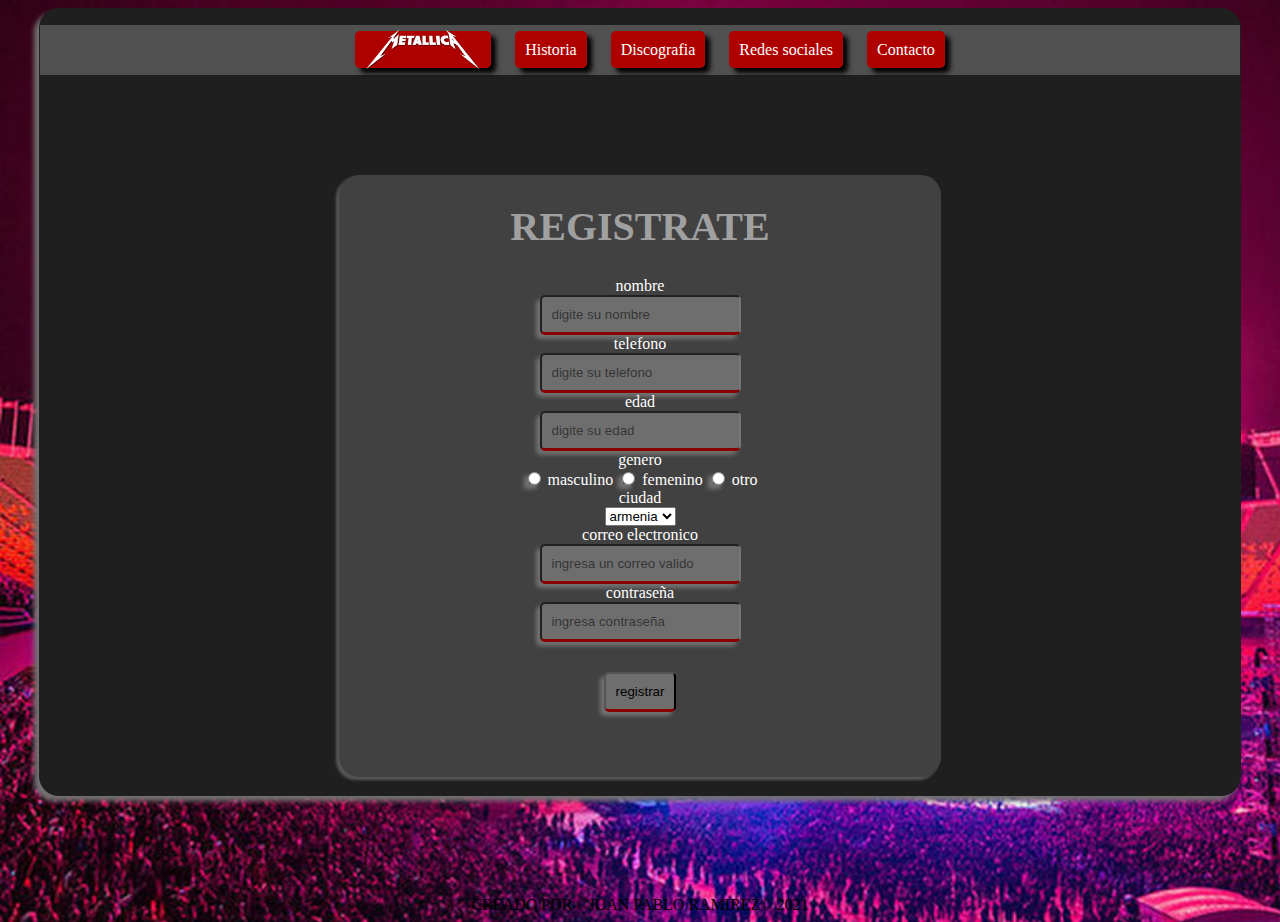
==== formulario.html @ e131e303 "se agregó el sitio web sobre la banda metallica" ====
<!DOCTYPE html>
<html lang="en">
<head>
    <meta charset="UTF-8">
    <meta http-equiv="X-UA-Compatible" content="IE=edge">
    <meta name="viewport" content="width=device-width, initial-scale=1.0">
    <link rel="stylesheet" href="css/style.css">
    <title>Redes sociales - Metallica</title>

</head>

<body>

    <main>

        <nav>
            <ul>
                <li><a href="index.html"><img src="images/logodark.png" alt="metlogo" ></a></li>
                <li><a href="historia.html" >Historia</a></li>
                <li><a href="discografia.html">Discografia</a></li>
                <li><a href="redessociales.html">Redes sociales</a></li>
                <li><a href="formulario.html">Contacto</a></li>
            </ul>
        </nav>



        <form action="">
            <h1>REGISTRATE</h1>
            <label for="nombre">nombre</label><br>
            <input type="text" id = "nombre" placeholder="digite su nombre"><br>

            <label for="telefono">telefono</label><br>
            <input type="tel" id = "telefono" placeholder = "digite su telefono"><br>

            <label for="edad">edad</label><br>
            <input type="number" id = "edad" placeholder = "digite su edad"><br>

            <label >genero</label><br>
            <input type="radio" id = "M" name = "genero">
            <label for="M" name = "genero">masculino</label>
            <input type="radio" id = "F" name = "genero">
            <label for="F" name = "genero">femenino</label>
            <input type="radio" id = "o" name = "genero">
            <label for="o" name = "genero">otro</label><br>

            <label for="ciudad">ciudad</label><br>
            <select name="ciudad" id="ciudad">
                <option value="armenia">armenia</option>
                <option value="bogota">bogotá</option>
            </select><br>

            <label for="correo">correo electronico</label><br>
            <input type="email" id = "correo" placeholder = "ingresa un correo valido"><br>

            <label for="password">contraseña</label><br>
            <input type="password" id = "contrasena" placeholder = "ingresa contraseña"><br>

            <input type="submit" value = "registrar"><br>
        </form>



        <br>

    </main>
    <footer >CREADO POR ©JUAN PABLO RAMIREZ© 2021</footer>
</body>
</html>
---- css/style.css ----
html{
    font-family: 'Titillium Web';
}


body{
    background-image: url(../images/backgroundXD.jpg);
    background-repeat: no-repeat;
    background-size: cover;

}

main{    
    background-color: #1f1f1f;
    max-width: 1200px;
    margin: 0 auto;
    border: solid 1px ;color: #ffffff00;
    border-radius:20px;
    box-shadow: -5px 5px 5px #727272;
    font-family: 'georgia';
}



.imagenhistoria{
    
    position: center;
    margin-top: 50px;
    width: 50%;

}



nav {
    text-align: center;
    background-color: #505050;
    height: 50px;  
}

nav ul li a img{
    width: 10%;
    margin-top: -12px;
    margin-bottom: -16px;
}


nav ul li{
    
    display: inline; 
    list-style: none;  
}


nav ul li a{
    text-decoration: none; 
    color: #ffffff;
    background:#af0000;
    line-height: 49px;
    padding: 10px;
    margin-right: 20px;
    border-radius: 5px;
    box-shadow:5px 5px 5px #000; 

}

nav ul li a:hover{   
    color: #000000;
    background: #ffffff;
    border-radius: 5px;
    box-shadow:5px 5px 5px #000;
}




h1{
    text-align: center;
    font-size: 40px;        
    color: #a0a0a0
}

h2{
    text-align: center;
    color:#ffffff
}

h3{
    color:red
}


p{


    text-align: center;
    margin: 0px 100px;
    color:white
}

img{
    position: center;
    width: 70%;



}
#titulo{
    width: 60%;
}

footer{
    margin-top: 100px;
    text-align: center;
    color:#ffffff
    text-shadow: 0px 5px 5px floralwhite
}


.album {
    float: left;
    width: 350px;
    text-decoration: none;
    list-style: none;
    margin-bottom: 30px;
    margin-left: 30px;
    padding-left: 5px;
}

.album a{
    text-decoration: none;
}

.algo:hover{
    width: 300px;
    padding-left: 5px;
    

}

.algo img:hover{
    box-shadow:5px 6px 6px #c00505; 
    
}

.album p{
    display: inline;
    margin: 0 auto;
    text-align: right;
    text-decoration: none;
    
}

.clear{
    clear: both;
}



.redes img{
    width: 240px;
    margin-right: 97px;
    margin-bottom: 100px;
}

form{
    background-color: #414141;
    width: 600px;
    height:600px;
    margin: 0 auto;
    margin-top: 100px;
    border: solid 1px #00000000;
    text-align: center;
    border-radius:20px;
    box-shadow: -3px 3px 3px #585858;
}

label{
    color: #fff;
}



form input{
    padding: 10px;
    background: #6e6e6e;
    display:fixed;
    border-radius: 5px;
    border-bottom: 3px solid #8a0000;
    box-shadow: -4px 4px 4px #727272;
}

    ::-webkit-input-placeholder {
    color: rgba(0, 0, 0, 0.541);
}

form input[type="submit"]{
    margin: 30px;
}

form input[type="submit"]:hover{
    padding: 12px;
    background:#ffffff;
}
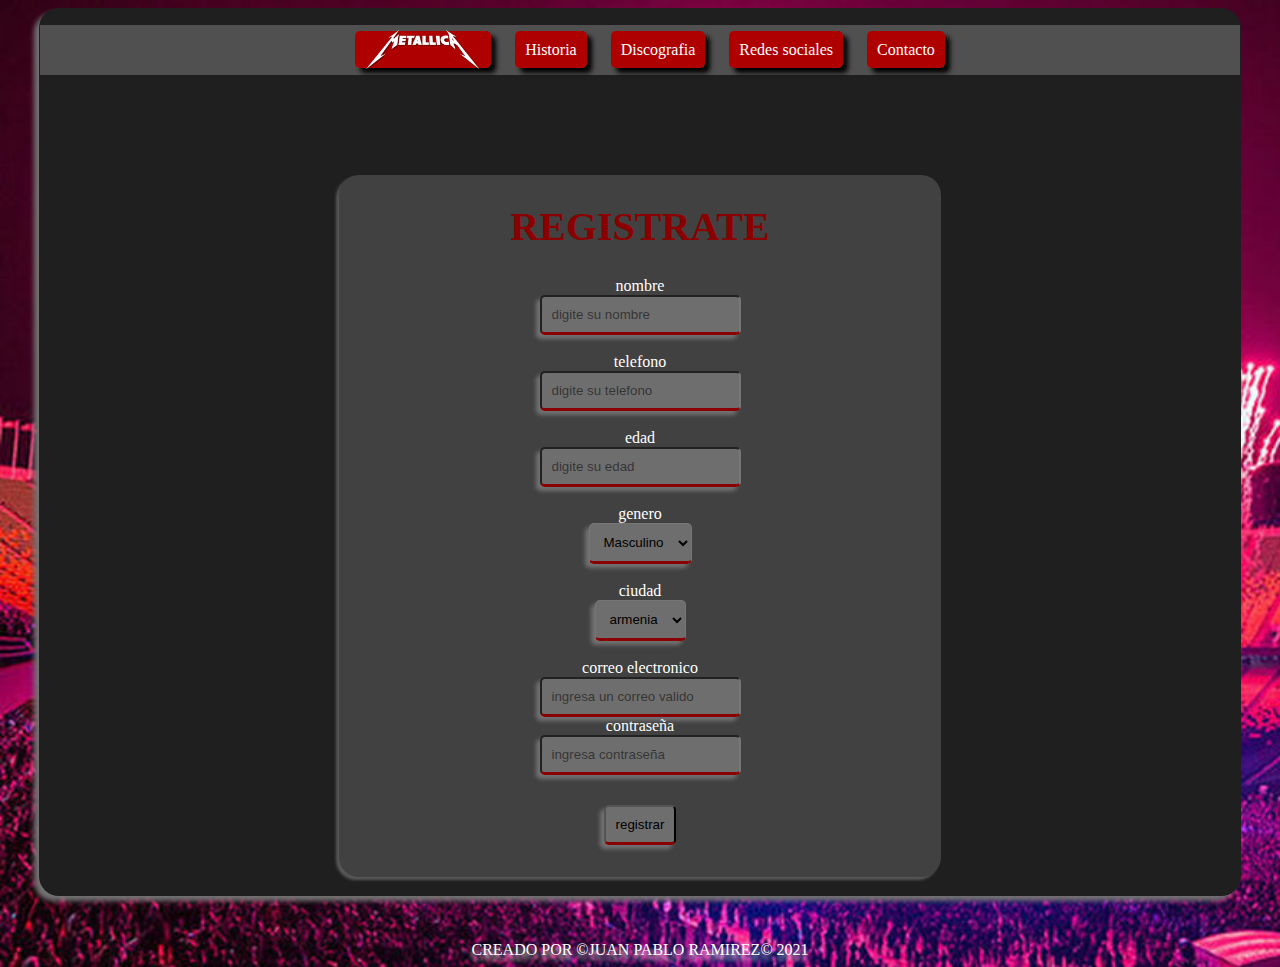
==== commit 50bd0e06: "fix: se realizaron cambios en el apartado visual" ====
--- a/formulario.html
+++ b/formulario.html
@@ -29,27 +29,26 @@
             <h1>REGISTRATE</h1>
             <label for="nombre">nombre</label><br>
             <input type="text" id = "nombre" placeholder="digite su nombre"><br>
-
+            <br>
             <label for="telefono">telefono</label><br>
             <input type="tel" id = "telefono" placeholder = "digite su telefono"><br>
-
+            <br>
             <label for="edad">edad</label><br>
             <input type="number" id = "edad" placeholder = "digite su edad"><br>
-
+            <br>
             <label >genero</label><br>
-            <input type="radio" id = "M" name = "genero">
-            <label for="M" name = "genero">masculino</label>
-            <input type="radio" id = "F" name = "genero">
-            <label for="F" name = "genero">femenino</label>
-            <input type="radio" id = "o" name = "genero">
-            <label for="o" name = "genero">otro</label><br>
-
+            <select name="genero" id="genero">
+                <option value="M">Masculino</option>
+                <option value="F">Femenino</option>
+                <option value="U">Indefinido</option>
+            </select><br>
+            <br>
             <label for="ciudad">ciudad</label><br>
             <select name="ciudad" id="ciudad">
                 <option value="armenia">armenia</option>
                 <option value="bogota">bogotá</option>
             </select><br>
-
+            <br>
             <label for="correo">correo electronico</label><br>
             <input type="email" id = "correo" placeholder = "ingresa un correo valido"><br>
 
--- a/css/style.css
+++ b/css/style.css
@@ -77,7 +77,7 @@
 h1{
     text-align: center;
     font-size: 40px;        
-    color: #a0a0a0
+    color: #8a0000
 }
 
 h2{
@@ -110,10 +110,10 @@
 }
 
 footer{
-    margin-top: 100px;
-    text-align: center;
-    color:#ffffff
-    text-shadow: 0px 5px 5px floralwhite
+    margin-top: 45px;
+    text-align: center;
+    color:#ffffff;
+    text-shadow: 0px 5px 5px floralwhite;
 }
 
 
@@ -166,7 +166,7 @@
 form{
     background-color: #414141;
     width: 600px;
-    height:600px;
+    height:700px;
     margin: 0 auto;
     margin-top: 100px;
     border: solid 1px #00000000;
@@ -190,6 +190,16 @@
     box-shadow: -4px 4px 4px #727272;
 }
 
+
+form select{
+    padding: 10px;
+    background: #6e6e6e;
+    display:fixed;
+    border-radius: 5px;
+    border-bottom: 3px solid #8a0000;
+    box-shadow: -4px 4px 4px #727272;
+}
+
     ::-webkit-input-placeholder {
     color: rgba(0, 0, 0, 0.541);
 }
